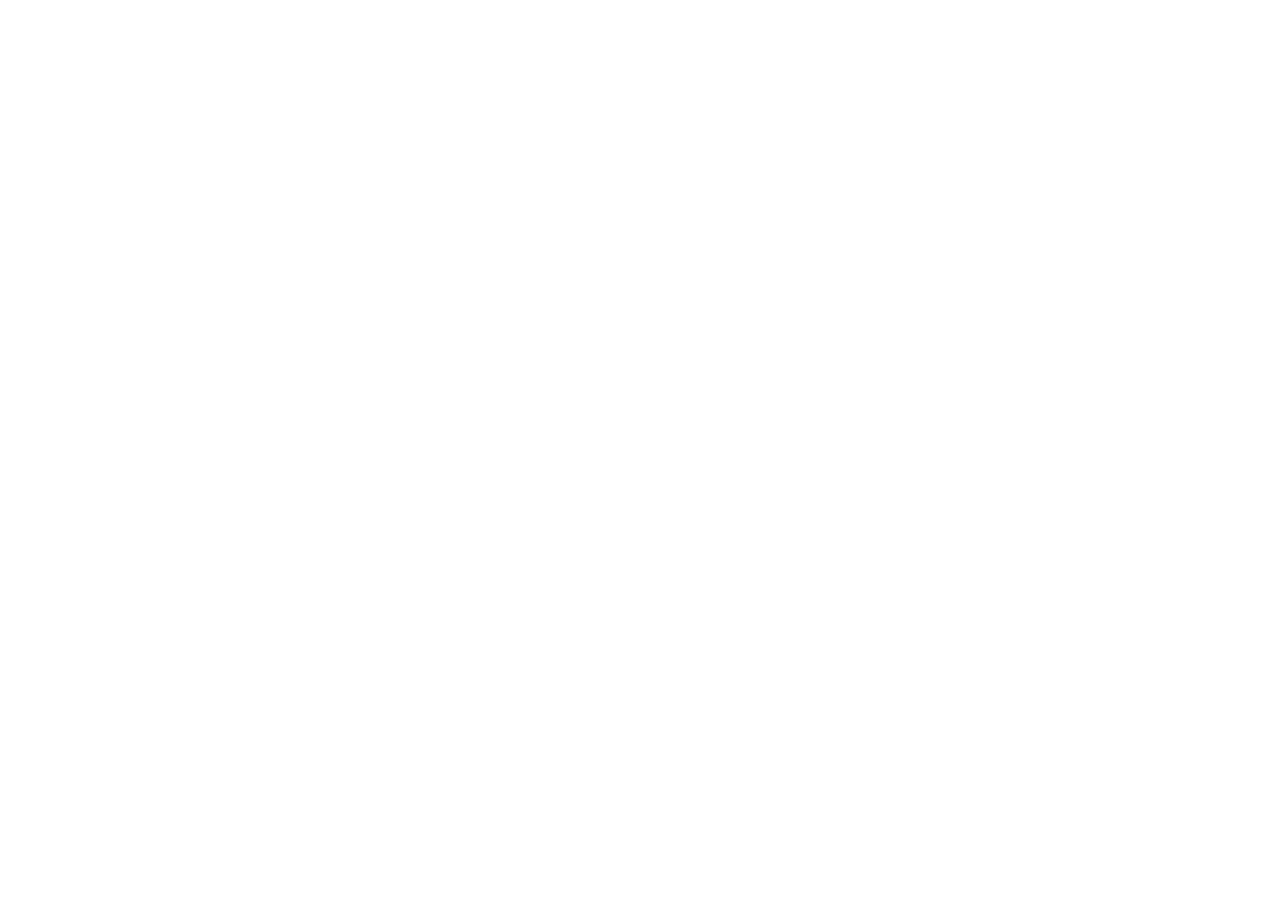
==== Task - 01/index.html @ 53d53bdb "Created Task 01" ====
<!DOCTYPE html>
<html lang="en">
<head>
    <meta charset="UTF-8">
    <meta name="viewport" content="width=device-width, initial-scale=1.0">
    <title>Student Registration Form Task - 01</title>
</head>
<body>
    
</body>
</html>
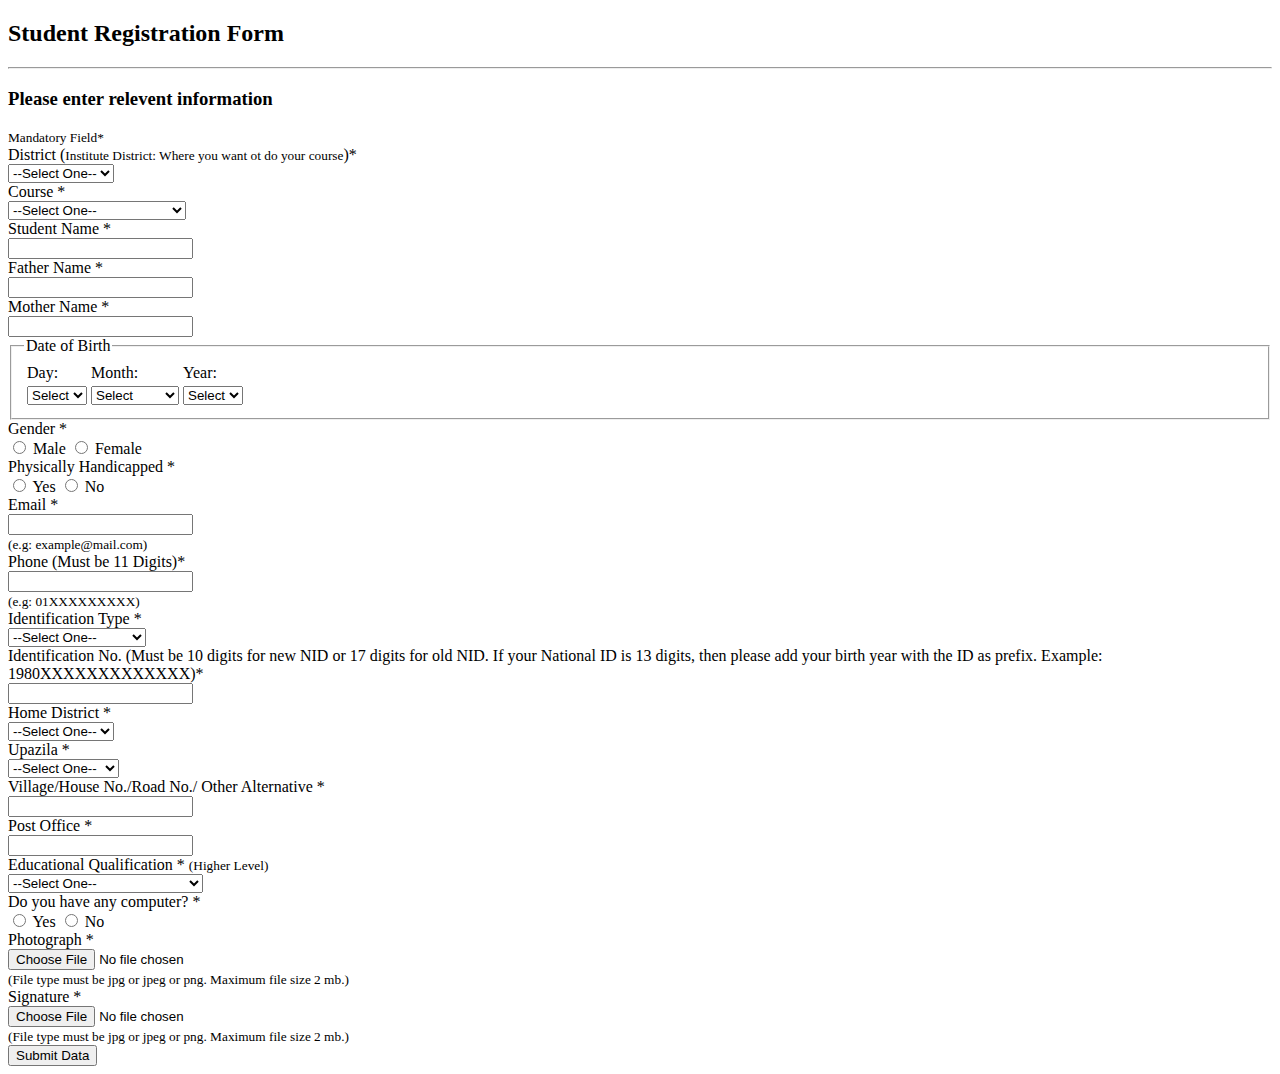
==== commit ab3b1893: "Task 01 Complete Only HTML" ====
--- a/Task - 01/index.html
+++ b/Task - 01/index.html
@@ -6,6 +6,266 @@
     <title>Student Registration Form Task - 01</title>
 </head>
 <body>
-    
+    <h2>Student Registration Form</h2>
+    <hr>
+    <form action="">
+        <h3>Please enter relevent information</h3>
+        <span><small>Mandatory Field*</small></span>
+        <br>
+
+        <!-- District -->
+        <label for="District">District (<small>Institute District: Where you want ot do your course</small>)*</label>
+        <br>
+        <select name="District" id="District">
+            <option selected disabled>--Select One--</option>
+            <option value="satkhira">satkhira</option>
+            <option value="khulna">Khulna</option>
+            <option value="dhaka">Dhaka</option>
+            <option value="jessore">Jessore</option>
+        </select>
+        <br>
+
+        <!-- Course -->
+        <label for="course">Course *</label>
+        <br>
+        <select name="course" id="course">
+        <option selected disabled>--Select One--</option>
+        <option value="web-design">Web Design</option>
+        <option value="graphic-design">Graphic Design</option>
+        <option value="android-app-dev">Android App Development</option>
+        </select>
+        <br>
+        
+        <!-- Name -->
+        <label for="student-name">Student Name *</label><br>
+        <input type="text" name="student-name" id="student-name">
+        <br>
+
+        <!-- Father Name -->
+        <label for="father-name">Father Name *</label><br>
+        <input type="text" name="father-name" id="father-name">
+        <br>
+        
+        <!-- Mother Name -->
+        <label for="mother-name">Mother Name *</label><br>
+        <input type="text" name="mother-name" id="mother-name">
+        <br>
+
+        <!-- Date of Birth -->
+        <fieldset>
+            <legend>Date of Birth</legend>
+
+            <table>
+                <tr>
+                    <td>Day:</td>
+                    <td>Month:</td>
+                    <td>Year:</td>
+                </tr>
+                <tr>
+                    <td>
+                        <select name="day" id="day">
+                            <option selected disabled>Select</option>
+                            <option value="1">1</option>
+                            <option value="2">2</option>
+                            <option value="3">3</option>
+                            <option value="4">4</option>
+                            <option value="5">5</option>
+                            <option value="6">6</option>
+                            <option value="7">7</option>
+                            <option value="8">8</option>
+                            <option value="9">9</option>
+                            <option value="10">10</option>
+                            <option value="11">11</option>
+                            <option value="12">12</option>
+                            <option value="13">13</option>
+                            <option value="14">14</option>
+                            <option value="15">15</option>
+                            <option value="16">16</option>
+                            <option value="17">17</option>
+                            <option value="18">18</option>
+                            <option value="19">19</option>
+                            <option value="20">20</option>
+                            <option value="21">21</option>
+                            <option value="22">22</option>
+                            <option value="23">23</option>
+                            <option value="24">24</option>
+                            <option value="25">25</option>
+                            <option value="26">26</option>
+                            <option value="27">27</option>
+                            <option value="28">28</option>
+                            <option value="29">29</option>
+                            <option value="30">30</option>
+                            <option value="31">31</option>
+                        </select>
+                    </td>
+                    <td>
+                        <select name="month" id="month">
+                            <option selected disabled>Select</option>
+                            <option value="jan">January</option>
+                            <option value="feb">February</option>
+                            <option value="mar">March</option>
+                            <option value="apr">April</option>
+                            <option value="may">May</option>
+                            <option value="jun">June</option>
+                            <option value="jul">July</option>
+                            <option value="aug">August</option>
+                            <option value="sep">September</option>
+                            <option value="oct">October</option>
+                            <option value="nov">November</option>
+                            <option value="dec">December</option>
+                        </select>
+                    </td>
+                    <td>
+                        <select name="year" id="year">
+                            <option selected disabled>Select</option>
+                            <option value="1990">1990</option>
+                            <option value="1991">1991</option>
+                            <option value="1992">1992</option>
+                            <option value="1993">1993</option>
+                            <option value="1994">1994</option>
+                            <option value="1995">1995</option>
+                            <option value="1996">1996</option>
+                            <option value="1997">1997</option>
+                            <option value="1998">1998</option>
+                            <option value="1999">1999</option>
+                            <option value="2000">2000</option>
+                            <option value="2001">2001</option>
+                            <option value="2002">2002</option>
+                            <option value="2003">2003</option>
+                            <option value="2004">2004</option>
+                            <option value="2005">2005</option>
+                            <option value="2006">2006</option>
+                            <option value="2007">2007</option>
+                            <option value="2008">2008</option>
+                            <option value="2009">2009</option>
+                            <option value="2010">2010</option>
+                            <option value="2011">2011</option>
+                            <option value="2012">2012</option>
+                            <option value="2013">2013</option>
+                            <option value="2014">2014</option>
+                            <option value="2015">2015</option>
+                            <option value="2016">2016</option>
+                            <option value="2017">2017</option>
+                            <option value="2018">2018</option>
+                            <option value="2019">2019</option>
+                            <option value="2020">2020</option>
+                        </select>
+                    </td>
+                </tr>
+            </table>
+        </fieldset>
+
+        <!-- Gender -->
+        <label>Gender *</label>
+        <br>
+        <input type="radio" name="gender" id="male">
+        <label for="male">Male</label>
+
+        <input type="radio" name="gender" id="female">
+        <label for="female">Female</label>
+        <br>
+
+        <!-- Physically Handicapped -->
+        <label>Physically Handicapped *</label>
+        <br>
+        <input type="radio" name="handicapped" id="yes">
+        <label for="yes">Yes</label>
+
+        <input type="radio" name="handicapped" id="no">
+        <label for="no">No</label>
+        <br>
+
+        <!-- Email -->
+        <label for="email">Email *</label><br>
+        <input type="email" name="email" id="email"><br>
+        <span><small>(e.g: example@mail.com)</small></span>
+        <br>
+
+        <!-- Phone -->
+        <label for="phone">Phone (Must be 11 Digits)*</label><br>
+        <input type="tel" name="phone" id="phone"><br>
+        <span><small>(e.g: 01XXXXXXXXX)</small></span>
+        <br>
+
+        <!-- Identification Type -->
+        <label for="identification">Identification Type *</label><br>
+        <select name="identification" id="identification">
+            <option selected disabled>--Select One--</option>
+            <option value="birth-certificate-no">Birth Certificate No.</option>
+            <option value="nid">National ID</option>
+        </select>
+        <br>
+
+        <!-- Identification Number -->
+        <label for="identification-number">Identification No. (Must be 10 digits for new NID or 17 digits for old NID. If your National ID is 13 digits, then please add your birth year with the ID as prefix. Example: 1980XXXXXXXXXXXXX)*</label><br>
+        <input type="text" name="identification-number" id="identification-number">
+        <br>
+
+        <!-- Home District -->
+        <label for="home-district">Home District *</label><br>
+        <select name="home-district" id="home-district">
+            <option selected disabled>--Select One--</option>
+            <option value="satkhira">satkhira</option>
+            <option value="khulna">Khulna</option>
+            <option value="dhaka">Dhaka</option>
+            <option value="jessore">Jessore</option>
+        </select>
+        <br>
+
+        <!-- Upazila -->
+        <label for="upazila">Upazila *</label><br>
+        <select name="upazila" id="upazila">
+            <option selected disabled>--Select One--</option>
+            <option value="satkhira-sadar">Satkhira Sadar</option>
+            <option value="khulna-sadar">Khulna Sadar</option>
+            <option value="dhaka-sadar">Dhaka Sadar</option>
+            <option value="jessore-sadar">Jessore Sadar</option>
+        </select>
+        <br>
+
+        <!-- Village/House No./Road No./ Other Alternative -->
+        <label for="address">Village/House No./Road No./ Other Alternative *</label><br>
+        <input type="text" name="address" id="address"><br>
+
+        <!-- Post Office -->
+        <label for="post-office">Post Office *</label><br>
+        <input type="text" name="post-office" id="post-office"><br>
+
+        <!-- Educational Qualification -->
+        <label for="edu-qualification">Educational Qualification * <small>(Higher Level)</small></label><br>
+        <select name="edu-qualification" id="edu-qualification">
+            <option selected disabled>--Select One--</option>
+            <option value="higher-secondary-equi">Higher Secondary/Equivalent</option>
+            <option value="bachelor-degree">Bachelor Degree</option>
+            <option value="masters-degree">Masters Degree</option>
+            <option value="phd">Phd</option>
+        </select>
+        <br>
+
+        <!-- Have any computer? -->
+        <label>Do you have any computer? *</label>
+        <br>
+        <input type="radio" name="computer" id="yes">
+        <label for="yes">Yes</label>
+
+        <input type="radio" name="computer" id="no">
+        <label for="no">No</label>
+        <br>
+
+        <!-- Photograph -->
+        <label for="photo">Photograph *</label><br>
+        <input type="file" name="photo" id="photo"><br>
+        <span><small>(File type must be jpg or jpeg or png. Maximum file size 2 mb.)</small></span>
+        <br>
+
+        <!-- Signature -->
+        <label for="signature">Signature *</label><br>
+        <input type="file" name="signature" id="signature"><br>
+        <span><small>(File type must be jpg or jpeg or png. Maximum file size 2 mb.)</small></span>
+        <br>
+
+        <!-- Submit Button -->
+        <input type="submit" value="Submit Data">
+    </form>
 </body>
 </html>